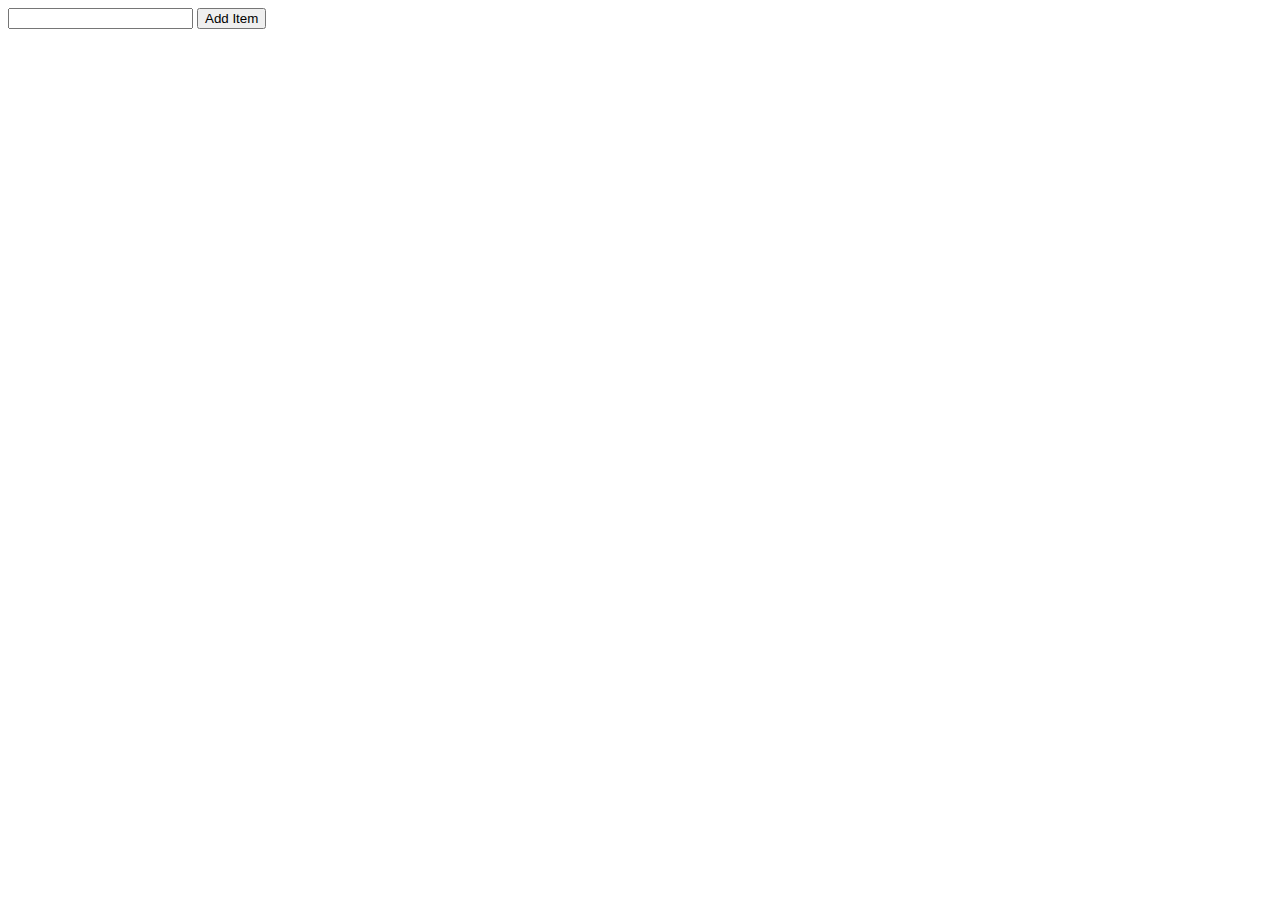
==== index.html @ f2956179 "TO DO APP initial" ====
<!DOCTYPE html>
<html lang="en">
<head>
    <meta charset="UTF-8">
    <meta http-equiv="X-UA-Compatible" content="IE=edge">
    <meta name="viewport" content="width=device-width, initial-scale=1.0">
    <title>Document</title>
    <link rel="stylesheet" href="style.css">
</head>
<body>
    <div>
        <input type="text" name="" id="todo">
        <button onclick="addtodo()">Add Item</button>
    </div>

    <div>
        <ul id="toDoList">

        </ul>
    </div>


    <script src="app.js"></script>
</body>
</html>
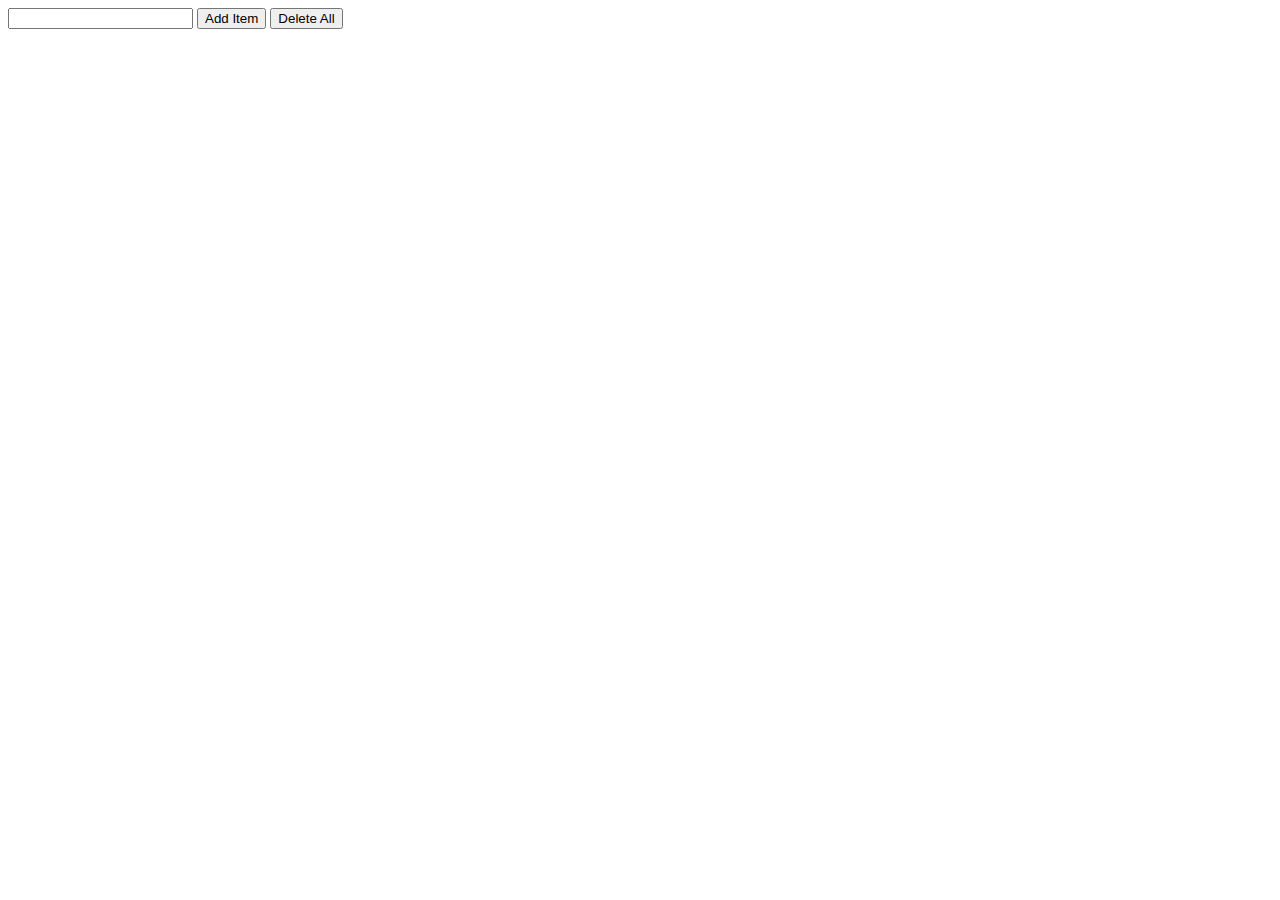
==== commit 4575b241: "delete all button added" ====
--- a/index.html
+++ b/index.html
@@ -11,10 +11,11 @@
     <div>
         <input type="text" name="" id="todo">
         <button onclick="addtodo()">Add Item</button>
+        <button onclick="deleteAll()">Delete All</button>
     </div>
 
     <div>
-        <ul id="toDoList">
+        <ul  id="toDoList">
 
         </ul>
     </div>
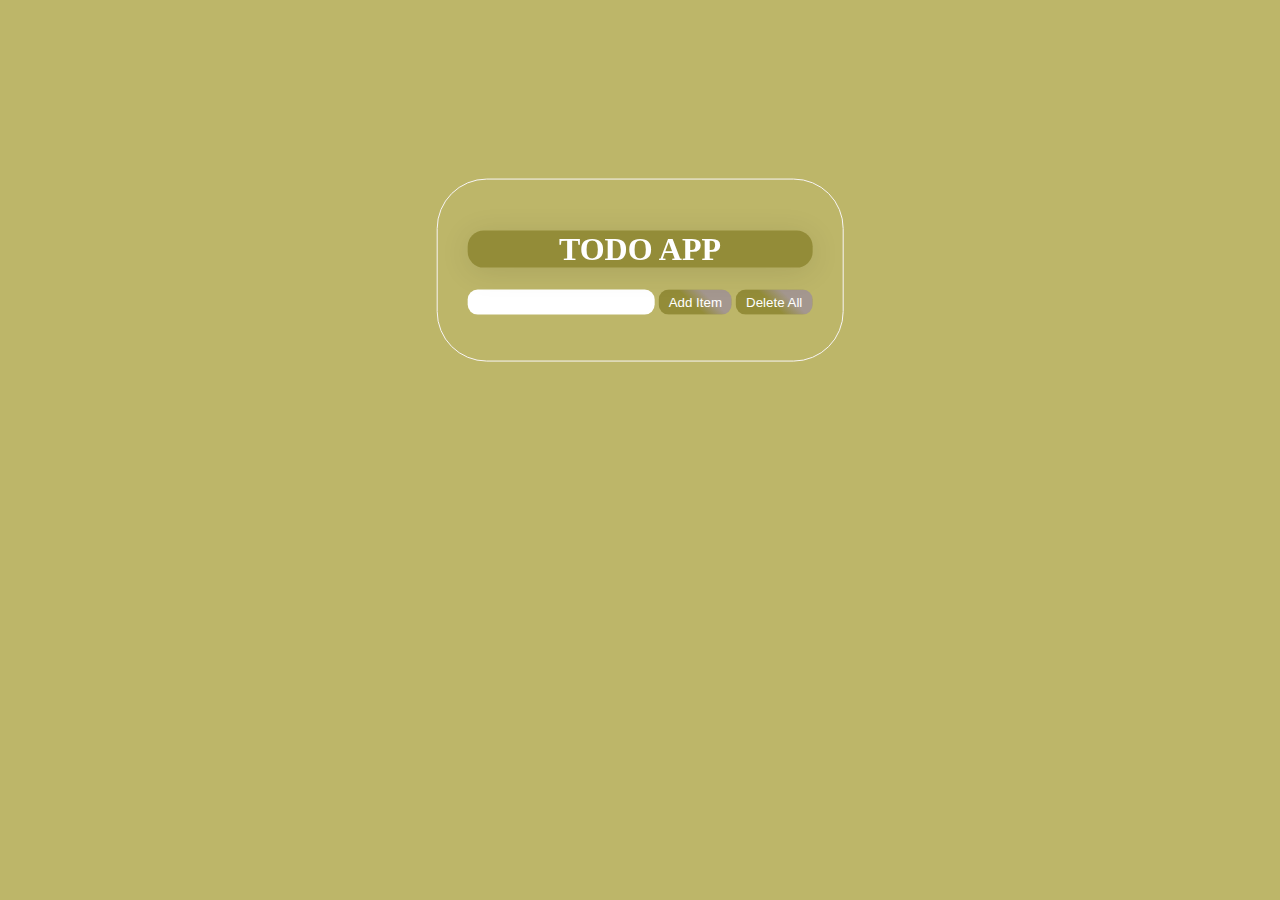
==== commit f20a261a: "todo app finished" ====
--- a/index.html
+++ b/index.html
@@ -8,17 +8,19 @@
     <link rel="stylesheet" href="style.css">
 </head>
 <body>
-    <div>
+    <div class="container">
+        <h1>TODO APP</h1>
         <input type="text" name="" id="todo">
-        <button onclick="addtodo()">Add Item</button>
-        <button onclick="deleteAll()">Delete All</button>
-    </div>
+        <button onclick="addtodo()" class="btn">Add Item</button>
+        <button onclick="deleteAll()" class="btn">Delete All</button>
+    
 
-    <div>
+    <div class="list-container">
         <ul  id="toDoList">
 
         </ul>
     </div>
+</div>
 
 
     <script src="app.js"></script>
--- a/style.css
+++ b/style.css
@@ -0,0 +1,82 @@
+body {
+background-color: #bdb669;
+}
+
+.container {
+  position: absolute;
+  left: 50%;
+  top: 30%;
+  -webkit-transform: translate(-50%, -50%);
+  transform: translate(-50%, -50%);
+}
+.container {
+  border: 1px solid rgb(248, 245, 245);
+  padding: 30px;
+  border-radius: 50px;
+}
+h1 {
+  text-align: center;
+  /* From https://css.glass */
+  background-color: #938c38;
+  border-radius: 16px;
+  box-shadow: 0 4px 30px rgba(0, 0, 0, 0.1);
+  backdrop-filter: blur(6px);
+  -webkit-backdrop-filter: blur(3px);
+  border: none;
+  color: white;
+}
+
+.btn {
+  padding: 5px 10px;
+  border-radius: 10px;
+  border: none;
+  cursor: pointer;
+  background-color: #938c38;
+  background-image: linear-gradient(43deg, #938c38 46%, #a4978f 69%);
+
+  color: white;
+}
+.btn:hover {
+  background-color: #a4978f;
+  background-image: linear-gradient(43deg, #a4978f 46%, #938c38 69%);
+}
+#todo {
+  border-radius: 10px;
+  border: none;
+  padding: 5px;
+}
+.delbtn {
+  background-color: #c21010;
+  padding: 5px 10px;
+  border-radius: 10px;
+  border: none;
+  cursor: pointer;
+  color: white;
+  margin-left: 5px;
+}
+.edit-btn {
+  background-color: #e38b29;
+  padding: 5px 10px;
+  border-radius: 10px;
+  border: none;
+  cursor: pointer;
+  color: white;
+  margin-left: 5px;
+}
+.list-item {
+  margin-bottom: 5px;
+  color: #4e4a1d;
+  font-weight: bold;
+}
+
+@media only screen and (max-width: 600px) {
+ .list-item{
+  width: 200px;
+ }
+ #todo{
+  margin-bottom: 5px;
+ }
+ .btn{
+  margin-left: 10px;
+ }
+}
